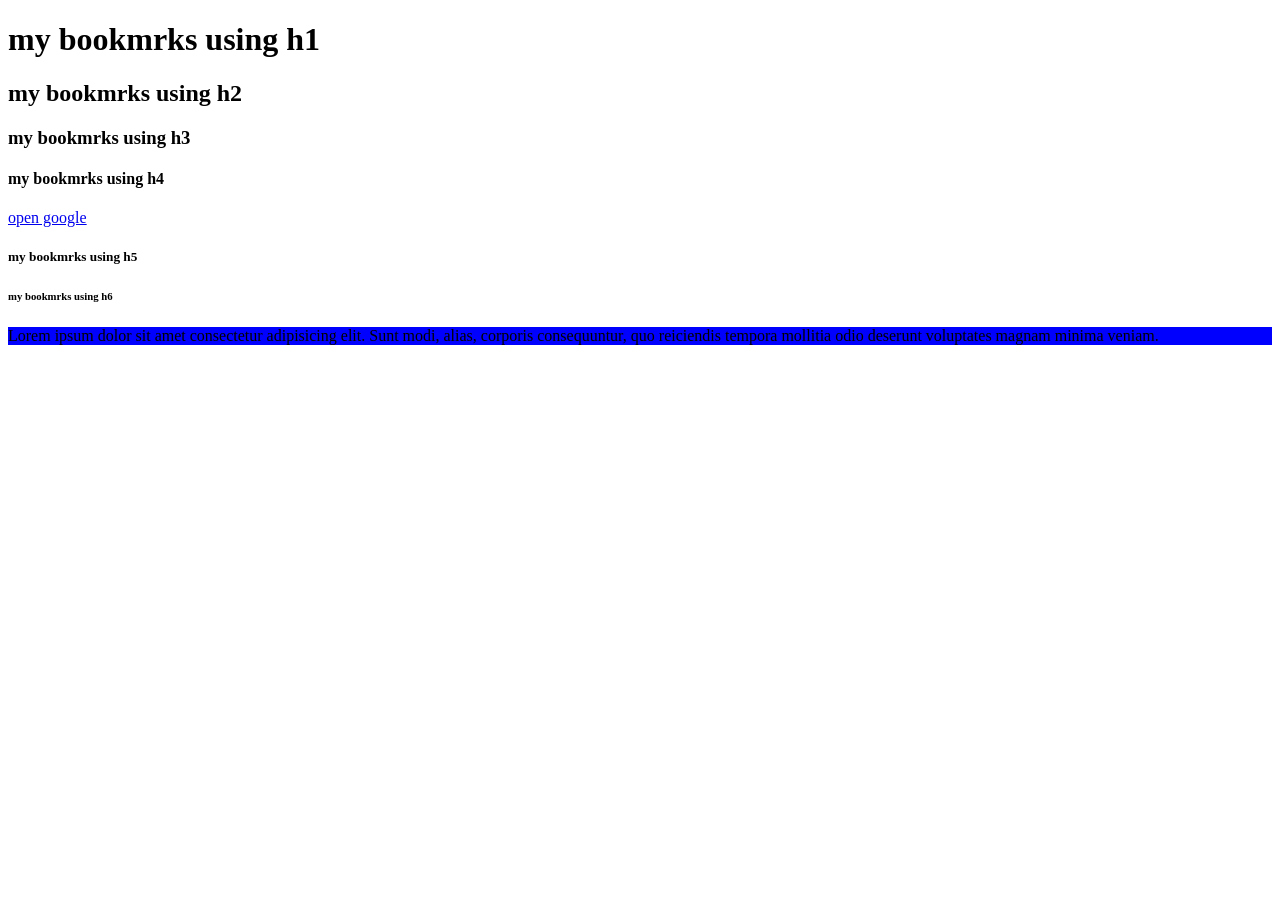
==== index.html @ c411c421 "intinint the project" ====
<!DOCTYPE html>
<html lang="en">
<head>
    <meta charset="UTF-8">
    <meta name="viewport" content="width=device-width, initial-scale=1.0">
    <title>dubey ke bookmarks</title>
</head>
<body>
    <h1>my bookmrks using h1</h1>
    <h2>my bookmrks using h2</h2>
    <h3>my bookmrks using h3</h3>
    <h4>my bookmrks using h4</h4>
    <a target="_blank" href="https://www.google.co.in/">open google</a>
    <h5>my bookmrks using h5</h5>
    <h6>my bookmrks using h6</h6>
    <p style="background-color: blue;">Lorem ipsum dolor sit amet consectetur adipisicing elit. Sunt modi, alias, corporis consequuntur, quo reiciendis tempora mollitia odio deserunt voluptates magnam minima veniam.</p>
    
</body>
</html>
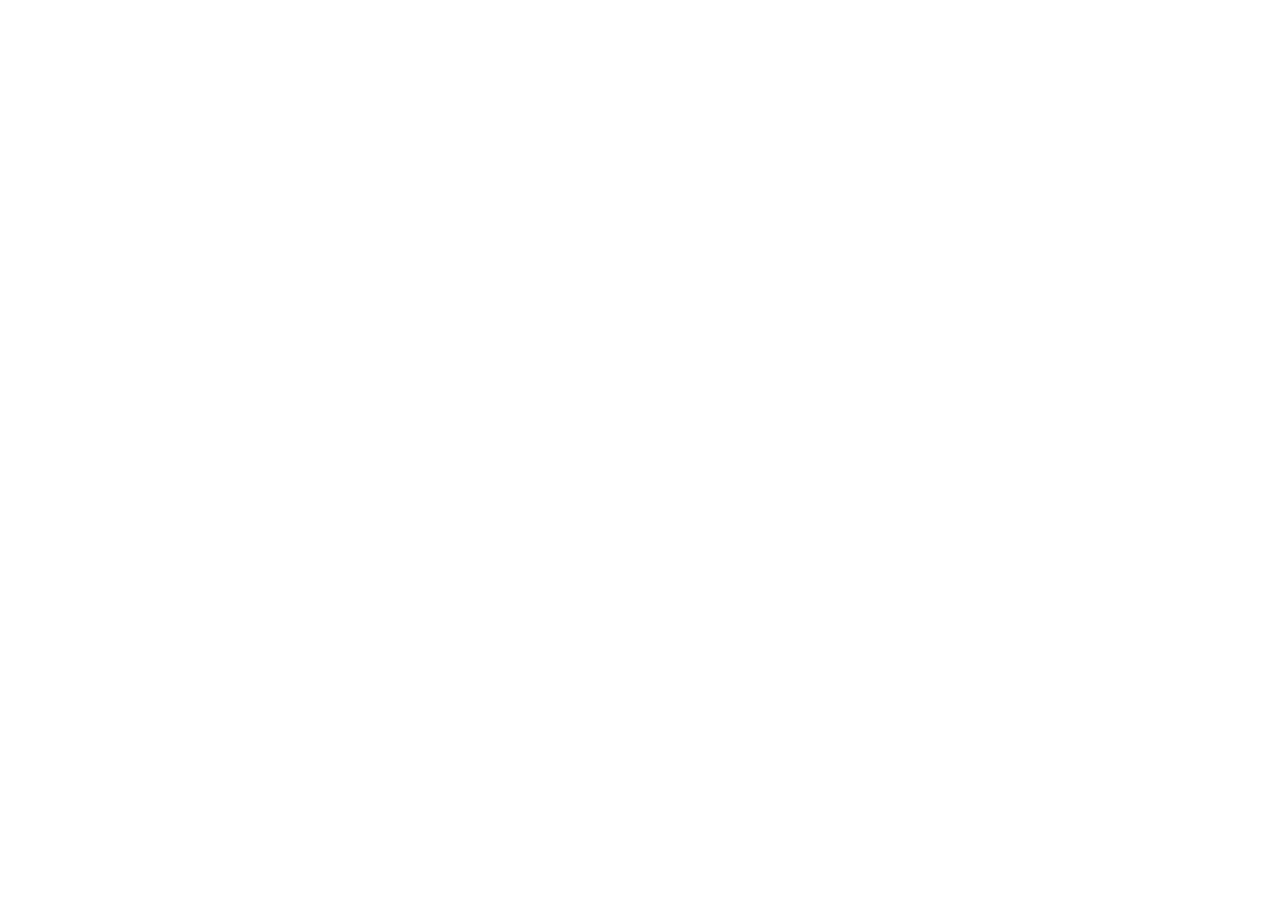
==== commit 09bc0185: "cleamimg" ====
--- a/index.html
+++ b/index.html
@@ -3,17 +3,9 @@
 <head>
     <meta charset="UTF-8">
     <meta name="viewport" content="width=device-width, initial-scale=1.0">
-    <title>dubey ke bookmarks</title>
+    <title>Document</title>
 </head>
 <body>
-    <h1>my bookmrks using h1</h1>
-    <h2>my bookmrks using h2</h2>
-    <h3>my bookmrks using h3</h3>
-    <h4>my bookmrks using h4</h4>
-    <a target="_blank" href="https://www.google.co.in/">open google</a>
-    <h5>my bookmrks using h5</h5>
-    <h6>my bookmrks using h6</h6>
-    <p style="background-color: blue;">Lorem ipsum dolor sit amet consectetur adipisicing elit. Sunt modi, alias, corporis consequuntur, quo reiciendis tempora mollitia odio deserunt voluptates magnam minima veniam.</p>
-    
+    <h1></h1>
 </body>
 </html>
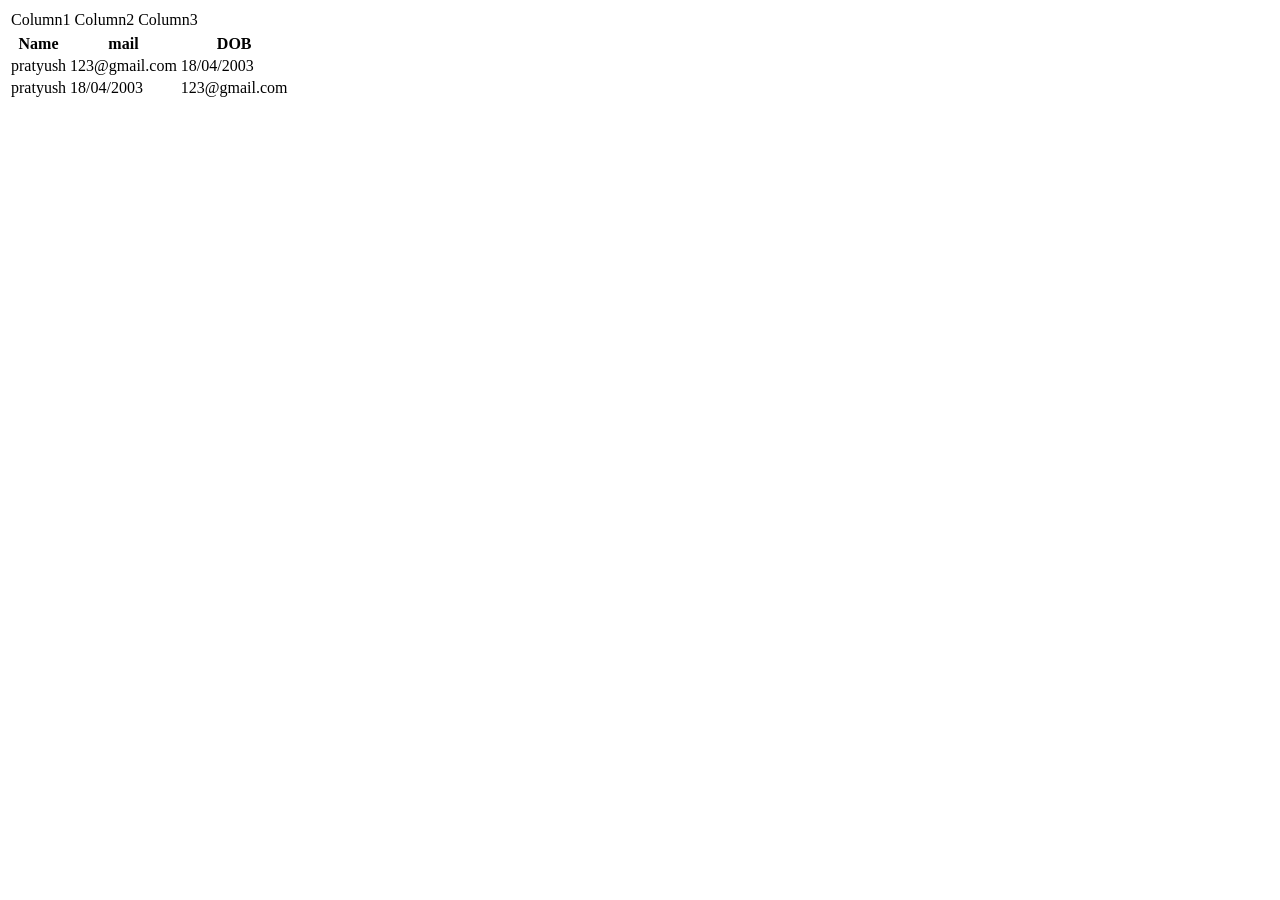
==== commit b36ec55a: "login page" ====
--- a/index.html
+++ b/index.html
@@ -3,9 +3,33 @@
 <head>
     <meta charset="UTF-8">
     <meta name="viewport" content="width=device-width, initial-scale=1.0">
-    <title>Document</title>
+    <title>Tables</title>
 </head>
 <body>
-    <h1></h1>
+    <table>
+        <tr>
+            <td>Column1</td>
+            <td>Column2</td>
+            <td>Column3</td>
+        </tr>
+    </table>
+    <table>
+        <tr>
+            <th>Name</th>
+            <th>mail</th>
+            <th>DOB</th>
+        </tr>
+        <tr>
+            <td>pratyush</td>
+            <td>123@gmail.com</td>
+            <td>18/04/2003</td>
+        </tr>
+        <tr>
+            <td>pratyush</td>
+            
+            <td>18/04/2003</td>
+            <td>123@gmail.com</td>
+        </tr>
+    </table>
 </body>
 </html>
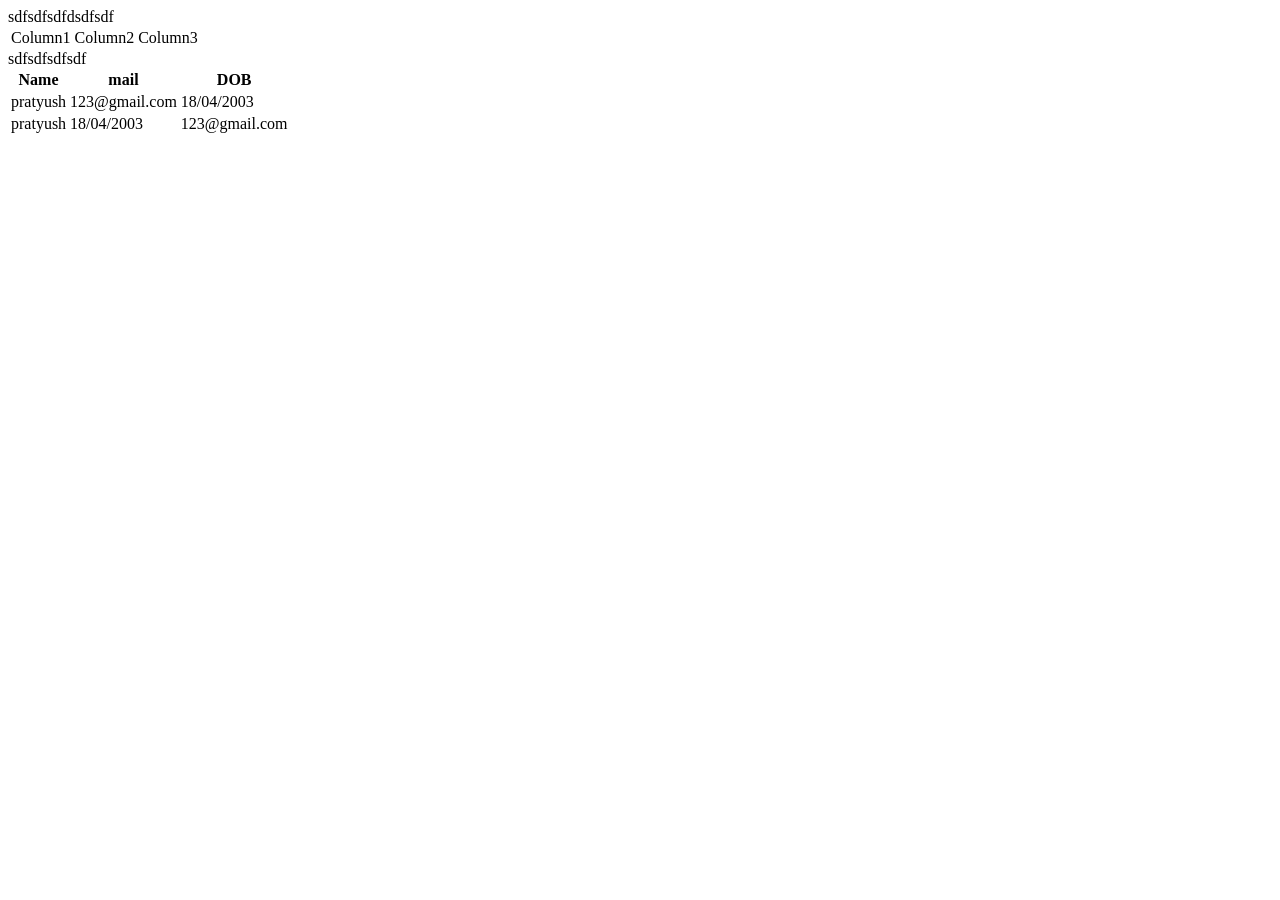
==== commit 88b977d8: "adding some files" ====
--- a/index.html
+++ b/index.html
@@ -10,9 +10,8 @@
         <tr>
             <td>Column1</td>
             <td>Column2</td>
-            <td>Column3</td>
-        </tr>
-    </table>
+            <td>Column3</td>sdfsdfsdfdsdfsdf
+    </table>sdfsdfsdfsdf
     <table>
         <tr>
             <th>Name</th>
